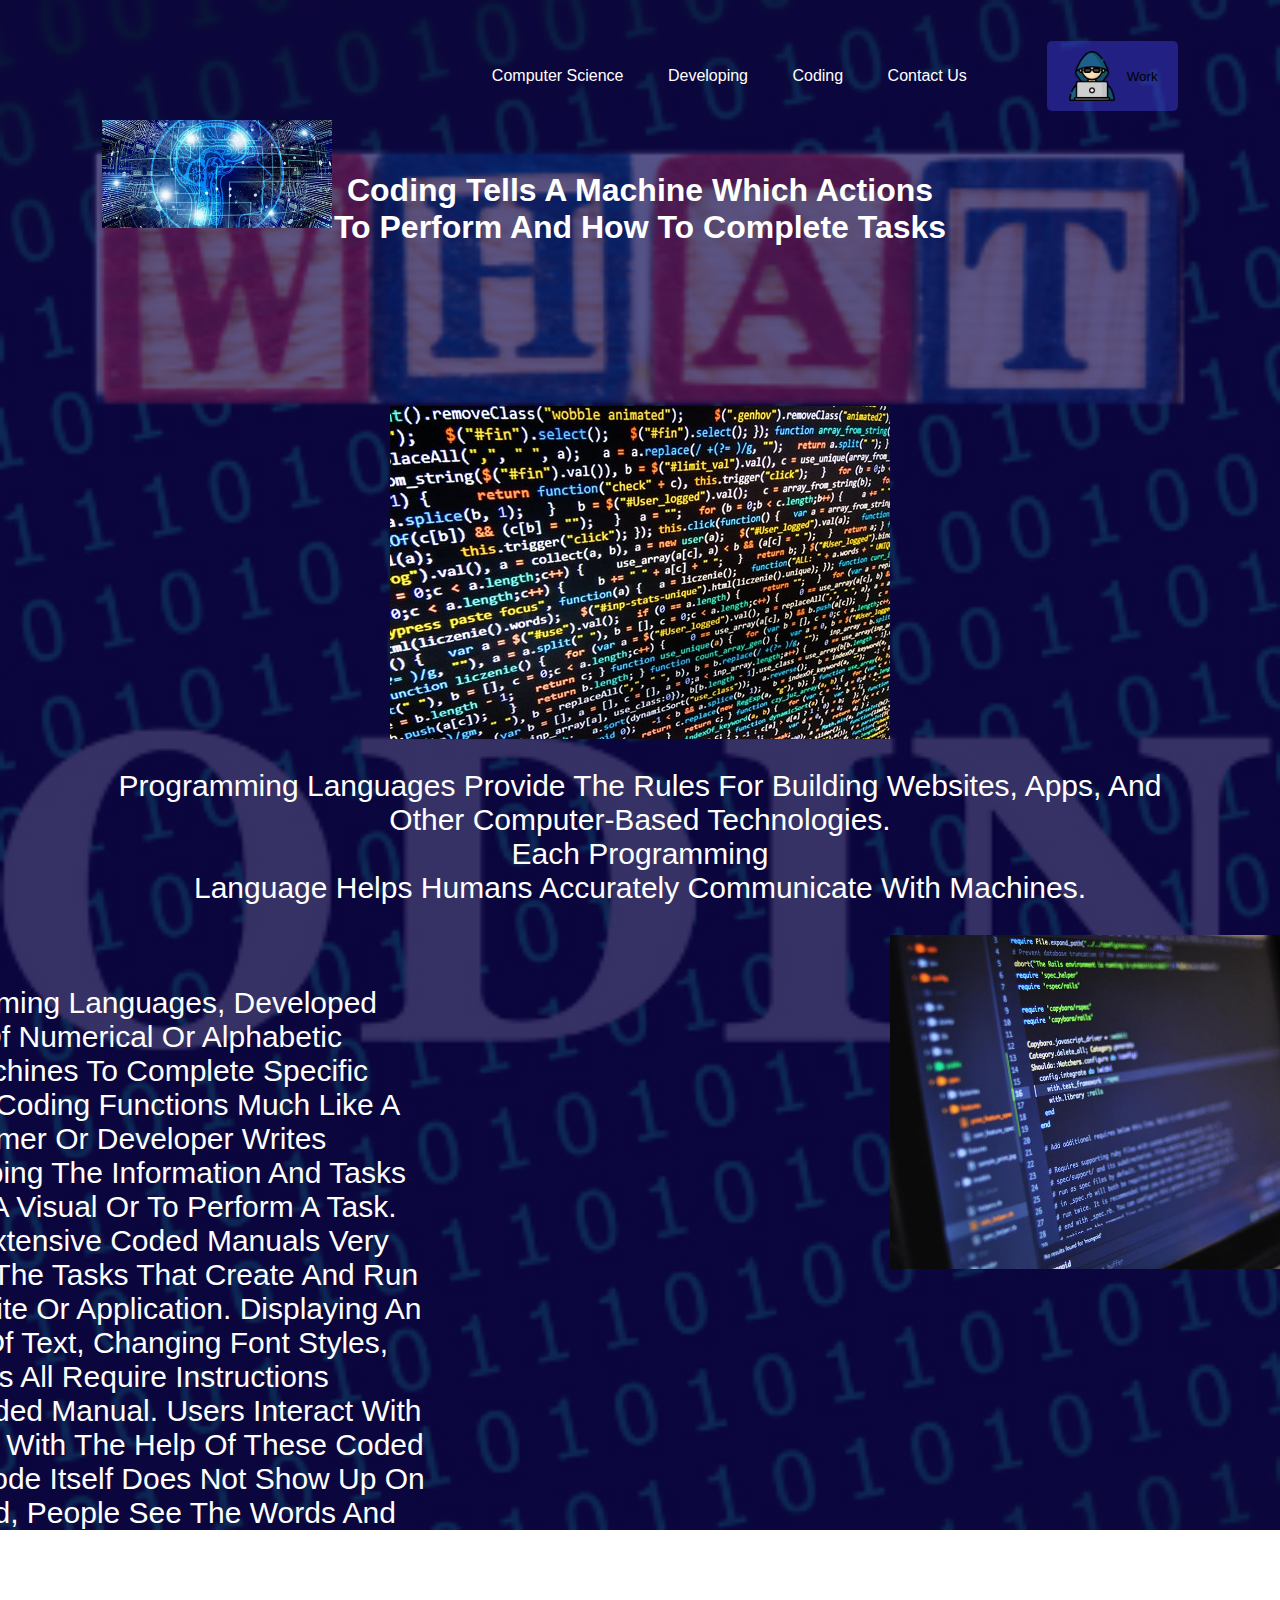
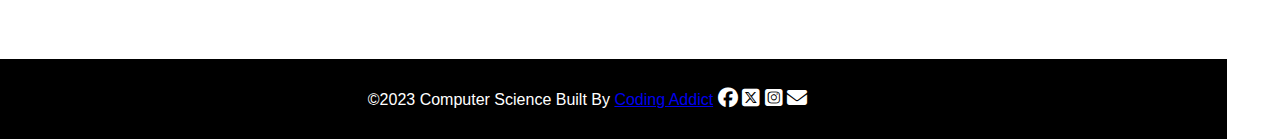
==== coding.html @ c9b3f7de "change" ====
<!DOCTYPE html>
<html lang="en">
<head>
    <meta charset="UTF-8">
    <meta name="viewport" content="width=device-width, initial-scale=1.0">
    <title>Computer Science/website</title>
    <link rel="stylesheet" href="style.css">
    <link rel="stylesheet" href="https://cdnjs.cloudflare.com/ajax/libs/font-awesome/6.4.2/css/all.min.css">
</head>
<body>
    <div class="container3">
        <nav class="nav3">
            <a href="index.html"><img src="images/Comp-Sci.jpg" class="logo3"></a>
            <ul>
                <li><a href="computer_science.html" class="nav-link">Computer Science</a></li>
                <li><a href="developing.html" class="nav-link">Developing</a></li>
                <li><a href="coding.html" class="nav-link">Coding</a></li>
                <li><a href="contact_us.html" class="nav-link">Contact Us</a></li>
            </ul>
            <button class="btn3"><img src="images/924915.png">Work</button>
        </nav>

        <div class="wrapper3">
            <h1>Coding tells a machine which actions<br> to perform and 
                how to complete tasks</h1>
                <div class="text3">
                <p>Computer programming languages, developed through a series of numerical or alphabetic codes, instruct machines to complete specific actions. Computer coding functions much like a manual.

                    A programmer or developer writes instructions describing the information and tasks needed to create a visual or to perform a task. Computers scan extensive coded manuals very quickly, executing the tasks that create and run a successful website or application. Displaying an image or section of text, changing font styles, and opening emails all require instructions included in the coded manual.
                    
                    Users interact with websites and apps with the help of these coded instructions. The code itself does not show up on the screen. Instead, people see the words and images a developer or programmer asks the computer to display.</p>
                </div>
            <img src="images/coding.jpg" class="coding">
            
                <p>Programming languages provide the rules 
                    for building websites, apps, 
                    and other computer-based technologies.<br>
                     Each programming <br>language helps
                     humans accurately communicate with machines.</p>
                <img src="images/computer-science.jpg" class="coding1">
        </div>

        <footer class="page-footer3">
            <p>
                &copy;<span class="data">2023</span>
                <span class="footer-logo">Computer Science </span>Built By
                <a href="https://www.facebook.com/ika.lukava.77?mibextid=ZbWKwL">Coding Addict</a>
                <i class="fa-brands fa-facebook"></i>
                <i class="fa-brands fa-square-x-twitter"></i>
                <i class="fa-brands fa-square-instagram"></i>
                <i class="fa-sharp fa-solid fa-envelope"></i>
            </p>
        </footer>
    </div>
---- style.css ----
*{
    margin: 0;
    padding: 0;
    font-family: 'Poppins',sans-serif;
    box-sizing: border-box;
}
.container{
    width: 100%;
    min-height: 120vh;
    background-image: linear-gradient(rgba(9,0,77,0.65),rgba(9,0,77,0.65)),url(images/back.jpg);
    background-size: cover;
    background-position: center;
    padding: 10px 8%;
}
nav{
    width: 100%;
    display: flex;
    align-items: center;
    justify-content:space-between ;
    padding: 10px 0;
}
.logo{
    transform: translateY(100px);
    width: 230px;
    cursor: pointer;
}
nav ul{
    color: white;
    list-style: none;
    width: 100%;
    text-align: right;
    padding-right: 60px;
}
nav ul li{
    display: inline-block;
    margin: 10px 20px;
}
nav ul li a{
    color: #fff;
    text-decoration: none;
}
.btn{
    display: flex;
    align-items: center;
    padding: 10px 20px;
    border: 0;
    outline: 0;
    border-radius: 5px;
    background: rgba(63, 63, 214, 0.459);
    font-weight: 500;
    cursor: pointer;
}

.btn img{
    width: 50px;
    margin-right:10px ;
}
.content{
    margin-top: 14%;
    color: white;
    max-width: 620px;
}
.content h1{
    font-size: 50px;
    font-weight: 700;
    line-height: 65px;
    margin-bottom: 25px;
}
.content p{
    font-size: 20px;
}
.nav-link{
    cursor:pointer;
}
.error{
    /* display: flex; */
    transform: translateX(850px)translateY(-400px);
    width: 40vw;
}
.page-footer{
    width: 100vw;
    height: 5rem; 
    background: black;
    display: flex;
    align-items: center;
    justify-content: center;
    color: white;
    transform: translateX(-155px)translateY(15px);
}
.page-footer p{
    margin-bottom: 0;
}

.fa-brands{
    font-size: 20px;
}
.fa-sharp{
    font-size: 20px;
}

/* style3 coding() */


.container3{
    position: absolute;
    width: 100%;
    min-height: 170vh;
    background-image: linear-gradient(rgba(9,0,77,0.65),rgba(9,0,77,0.65)),url(images/wtf.png);
    background-size: cover;
    background-position: center;
    padding: 10px 8%;
}
.nav3{
    width: 100%;
    display: flex;
    align-items: center;
    justify-content:space-between ;
    padding: 10px 0;
}
.logo3{
    transform: translateY(100px);
    width: 230px;
    cursor: pointer;
}
.nav3 ul{
    color: white;
    list-style: none;
    width: 100%;
    text-align: right;
    padding-right: 60px;
}
.nav3 ul li{
    display: inline-block;
    margin: 10px 20px;
}
.nav3 ul li a{
    color: #fff;
    text-decoration: none;
}
.btn3{
    display: flex;
    align-items: center;
    padding: 10px 20px;
    border: 0;
    outline: 0;
    border-radius: 5px;
    background: rgba(63, 63, 214, 0.459);
    font-weight: 500;
    cursor: pointer;
}

.btn3 img{
    width: 50px;
    margin-right:10px ;
}
/* .coding{
    transform: translateX(500px);
} */
.wrapper3{
    display: flex;
    flex-direction: column;
    justify-content: space-between;
    align-items: center;
    text-align: center;
    color: #fff;
    text-transform: capitalize;
    
}
.wrapper3 h1{
    transform: translateY(30px);
}
.coding{
    width: 500px;
    transform: translateY(90px);
}
.wrapper3 p{
    transform: translateY(120px);
    font-size: 30px;
    
}
.coding1{
    width: 500px;
    transform: translateY(150px)translateX(500px);
}
.text3{
    width: 700px;
    height: 100px;
    text-align: start;
    align-items: start;
    justify-content: center;
    transform: translateX(-550px)translateY(650px);
}
.text p{
    font-size: 15px;
    background: black;
}

.page-footer3{
    width: 100vw;
    height: 5rem; 
    background: black;
    display: flex;
    align-items: center;
    justify-content: center;
    color: white;
    transform: translateX(-155px)translateY(540px);
}
.page-footer3 p{
    margin-bottom: 0;
}
.fa-brands{
    font-size: 20px;
}
.fa-sharp{
    font-size: 20px;
}

/* contact Us//style4 */

.container4{
    width: 100%;
    min-height: 120vh;
    background-image: linear-gradient(rgba(9,0,77,0.65),rgba(9,0,77,0.65)),url(images/contact.jpg);
    background-size: cover;
    background-position: center;
    padding: 10px 8%;
}
.nav4{
    width: 100%;
    display: flex;
    align-items: center;
    justify-content:space-between ;
    padding: 10px 0;
}
.logo4{
    transform: translateY(100px);
    width: 230px;
    cursor: pointer;
}
.nav4 ul{
    color: white;
    list-style: none;
    width: 100%;
    text-align: right;
    padding-right: 60px;
}
.nav4 ul li{
    display: inline-block;
    margin: 10px 20px;
}
.nav4 ul li a{
    color: #fff;
    text-decoration: none;
}
.btn4{
    display: flex;
    align-items: center;
    padding: 10px 20px;
    border: 0;
    outline: 0;
    border-radius: 5px;
    background: rgba(63, 63, 214, 0.459);
    font-weight: 500;
    cursor: pointer;
}

.btn4 img{
    width: 50px;
    margin-right:10px ;
}
.wrapper4{
    display: flex;
    justify-content: center;
    align-items: center;
    min-height: 30vh;
    width: 420px;
    background:transparent;
    border: 2px solid rgba(255,255,255,.2);
    backdrop-filter: blur(10px);
    box-shadow: 0 0 10px rgba(0,0,0,.5);
    color: #fff;
    transform: translateX(550px)translateY(200px);
    border-radius: 10px;
    padding: 30px 40px;
}
.wrapper4 h1{
    font-size: 36px;
    text-align: center;
}
.wrapper4 .input-box{
    position: relative;
    width: 100%;
    height: 50%;
    margin: 10px 0;
}
.input-box input {
    width: 100%;
    height: 30px;
    background: transparent;
    border: none;
    outline: none;
    border: 2px solid rgba(255,255,255,.2);
    border-radius: 5px;
    font-size: 16px;
    color: #fff;
    padding: 20px 45px 20px 20px;
}
.input-box input::placeholder{
    color: #fff;
}
.input-box i {
    position: absolute;
    right: 20px;
    top:50%;
    transform: translateY(-50%);
    font-size: 20px;
}
.remember-forgot label input{
    accent-color:#fff;
    margin-right: 3px;

}
select.input-box{
    width: 100%;
    height: 30px;
    background: transparent;
    border: none;
    outline: none;
    border: 2px solid rgba(255,255,255,.2);
    border-radius: 5px;
    font-size: 16px;
    padding:  10px;
    color: white;
}
select option{
    color: black;
}
.wrapper4 .btn44{
    width: 70%;
    height: 45px;
    background: #fff;
    border: none;
    outline: none;
    border-radius: 40px;
    box-shadow: 0 0 10px rgba(0,0,0,.1);
    cursor: pointer;
    font-size: 16px;
    color: #333;
    font-weight: 600;
    transform: translateX(40px)translateY(15px);
}



.wrapper4 .input-box1{
    position: relative;
    width: 100%;
    height: 50%;
    margin: 10px 0;
}
.input-box1 ::placeholder{
    color:#fff;
}
.input-box1 input{
    width: 100%;
    height: 45px;
    background: transparent;
    border: none;
    outline: none;
    border: 2px solid rgba(255,255,255,.2);
    border-radius: 5px;
    font-size: 16px;
    color:white;
    padding: 20px 45px 20px 20px;
    padding: 0 20px 0;
}
.input-box input::placeholder{
    color: #fff;
}

.page-footer4{
    width: 100vw;
    height: 5rem; 
    background: black;
    display: flex;
    align-items: center;
    justify-content: center;
    color: white;
    transform: translateX(-155px)translateY(414px);
}
.page-footer4 p{
    margin-bottom: 0;
}

.fa-brands{
    font-size: 20px;
}
.fa-sharp{
    font-size: 20px;
}

/* developing style2// */
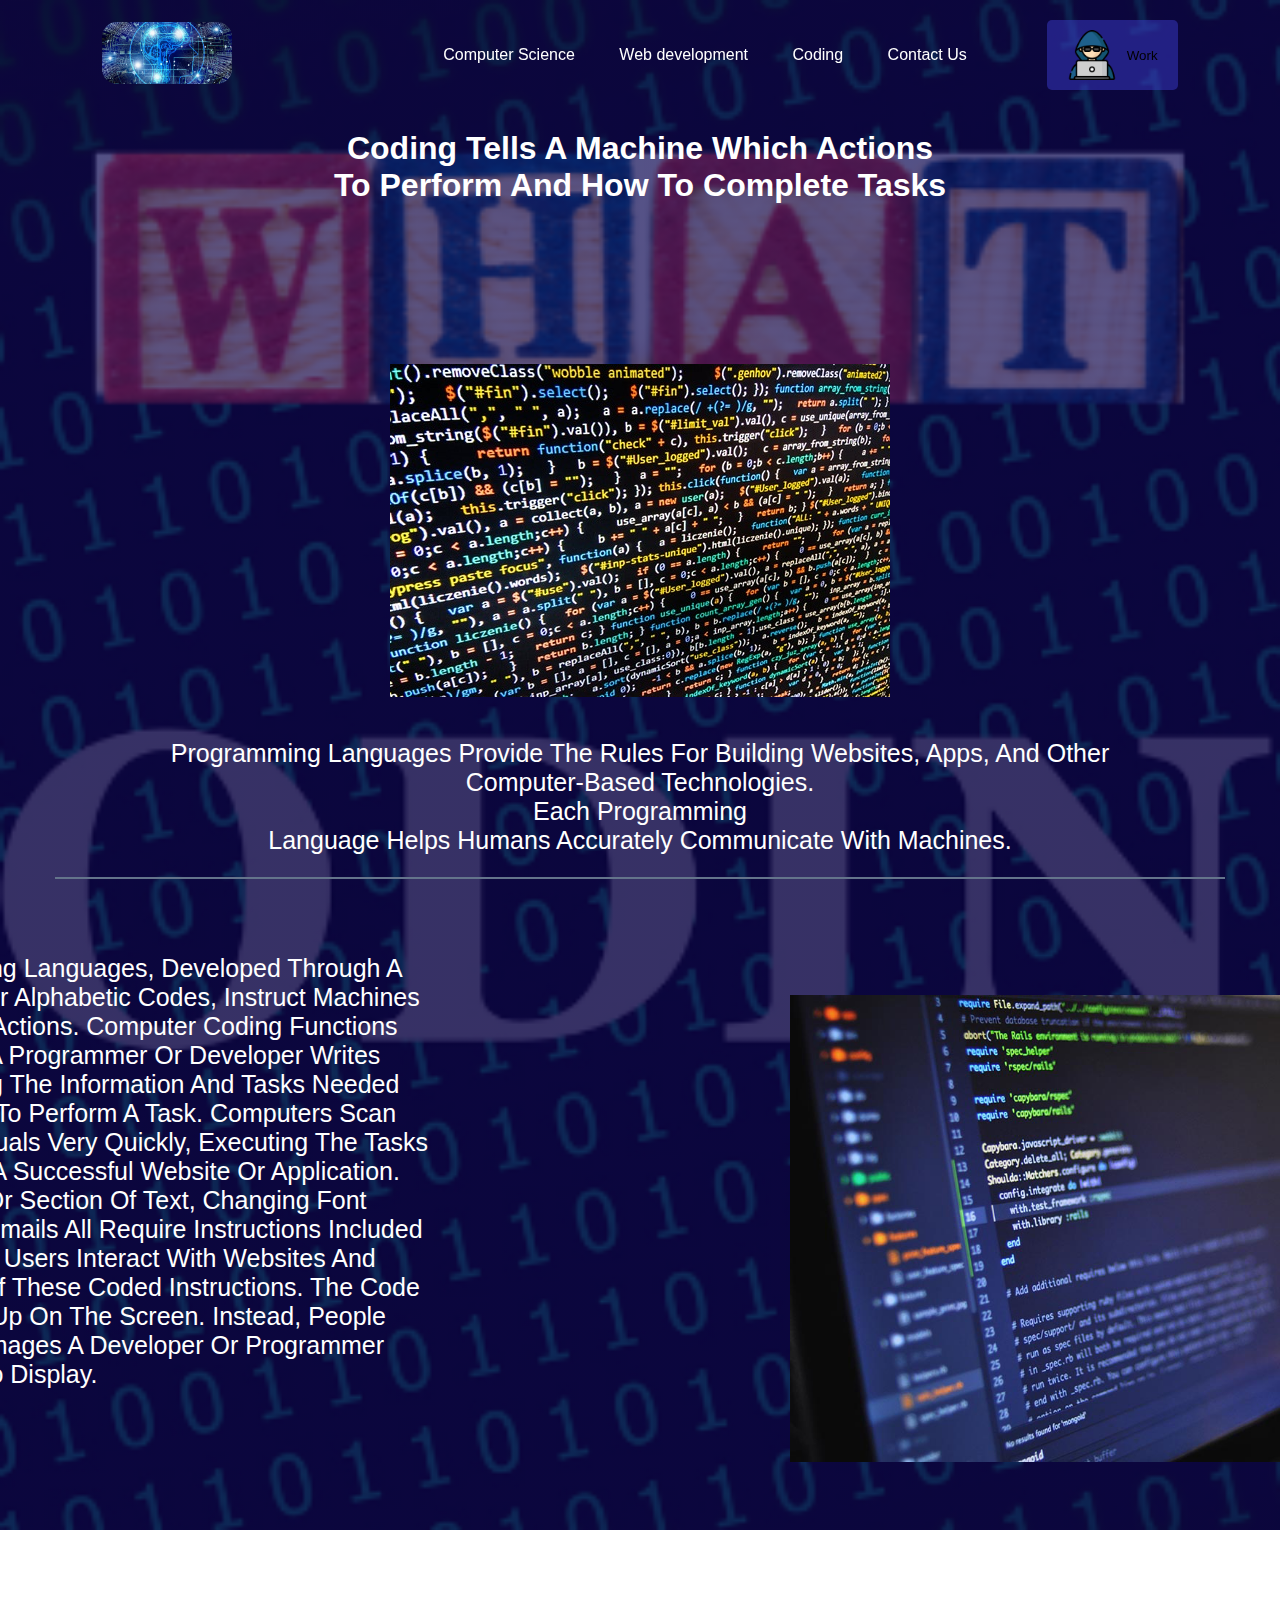
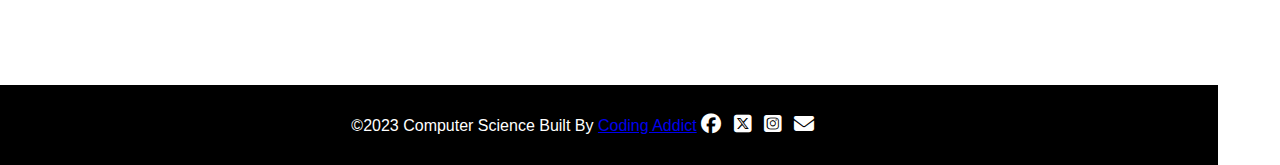
==== commit 4e91dbdf: "edit bags" ====
--- a/coding.html
+++ b/coding.html
@@ -13,7 +13,7 @@
             <a href="index.html"><img src="images/Comp-Sci.jpg" class="logo3"></a>
             <ul>
                 <li><a href="computer_science.html" class="nav-link">Computer Science</a></li>
-                <li><a href="developing.html" class="nav-link">Developing</a></li>
+                <li><a href="developing.html" class="nav-link">Web development</a></li>
                 <li><a href="coding.html" class="nav-link">Coding</a></li>
                 <li><a href="contact_us.html" class="nav-link">Contact Us</a></li>
             </ul>
@@ -31,6 +31,7 @@
                     Users interact with websites and apps with the help of these coded instructions. The code itself does not show up on the screen. Instead, people see the words and images a developer or programmer asks the computer to display.</p>
                 </div>
             <img src="images/coding.jpg" class="coding">
+            <div class="lineup22"></div>
             
                 <p>Programming languages provide the rules 
                     for building websites, apps, 
--- a/style.css
+++ b/style.css
@@ -18,12 +18,25 @@
     align-items: center;
     justify-content:space-between ;
     padding: 10px 0;
+    position: sticky;
+    top:0;
+    z-index: 222;
 }
 .logo{
-    transform: translateY(100px);
-    width: 230px;
-    cursor: pointer;
-}
+    width: 130px;
+    cursor: pointer;
+    border-radius: 15px;
+}
+.logo:hover{
+    border: 1px solid #64748b;
+    background:#fff;
+    transition: 1s;
+}
+/* .hero-btn:hover{
+    border: 1px solid #f44336;
+    background: #f44336;
+    transition: 1s;
+}   */
 nav ul{
     color: white;
     list-style: none;
@@ -85,7 +98,7 @@
     align-items: center;
     justify-content: center;
     color: white;
-    transform: translateX(-155px)translateY(15px);
+    transform: translateX(-155px)translateY(8px);
 }
 .page-footer p{
     margin-bottom: 0;
@@ -97,6 +110,10 @@
 .fa-sharp{
     font-size: 20px;
 }
+.fa-brands{
+    letter-spacing: 8px;
+}
+
 
 /* style3 coding() */
 
@@ -116,12 +133,21 @@
     align-items: center;
     justify-content:space-between ;
     padding: 10px 0;
-}
+    position: sticky;
+    top:0;
+}
+
 .logo3{
-    transform: translateY(100px);
-    width: 230px;
-    cursor: pointer;
-}
+    width: 130px;
+    cursor: pointer;
+    border-radius: 15px;
+}
+.logo3:hover{
+    border: 1px solid #64748b;
+    color: black;
+    transition: 1s;
+}  
+
 .nav3 ul{
     color: white;
     list-style: none;
@@ -169,18 +195,24 @@
 .wrapper3 h1{
     transform: translateY(30px);
 }
+.lineup22{
+    width: 130vh;
+    border-top: 2px solid #64748b;
+    transform: translateY(270px);
+}
 .coding{
     width: 500px;
     transform: translateY(90px);
 }
 .wrapper3 p{
     transform: translateY(120px);
-    font-size: 30px;
+    font-size: 25px;
+    padding: 10px;
     
 }
 .coding1{
-    width: 500px;
-    transform: translateY(150px)translateX(500px);
+    width: 700px;
+    transform: translateY(250px)translateX(500px);
 }
 .text3{
     width: 700px;
@@ -196,14 +228,14 @@
 }
 
 .page-footer3{
-    width: 100vw;
+    width: 99.3vw;
     height: 5rem; 
     background: black;
     display: flex;
     align-items: center;
     justify-content: center;
     color: white;
-    transform: translateX(-155px)translateY(540px);
+    transform: translateX(-155px)translateY(473px);
 }
 .page-footer3 p{
     margin-bottom: 0;
@@ -213,6 +245,9 @@
 }
 .fa-sharp{
     font-size: 20px;
+}
+.fa-brands{
+    letter-spacing: 8px;
 }
 
 /* contact Us//style4 */
@@ -231,12 +266,19 @@
     align-items: center;
     justify-content:space-between ;
     padding: 10px 0;
+    position: sticky;
+    top:0;
 }
 .logo4{
-    transform: translateY(100px);
-    width: 230px;
-    cursor: pointer;
-}
+    width: 130px;
+    cursor: pointer;
+    border-radius: 15px;
+}
+.logo4:hover{
+    border: 1px solid #64748b;
+    color: black;
+    transition: 1s;
+}  
 .nav4 ul{
     color: white;
     list-style: none;
@@ -379,14 +421,14 @@
 }
 
 .page-footer4{
-    width: 100vw;
+    width: 99.3vw;
     height: 5rem; 
     background: black;
     display: flex;
     align-items: center;
     justify-content: center;
     color: white;
-    transform: translateX(-155px)translateY(414px);
+    transform: translateX(-155px)translateY(500px);
 }
 .page-footer4 p{
     margin-bottom: 0;
@@ -398,6 +440,277 @@
 .fa-sharp{
     font-size: 20px;
 }
+.fa-brands{
+    letter-spacing: 8px;
+}
 
 /* developing style2// */
 
+.container2{
+    width: 100%;
+    min-height: 120vh;
+    background-image: linear-gradient(rgba(9,0,77,0.65),rgba(9,0,77,0.65)),url(images/astronomy.jpg);
+    background-size: cover;
+    background-position: center;
+    padding: 10px 8%;
+}
+.nav2{
+    width: 100%;
+    display: flex;
+    align-items: center;
+    justify-content:space-between ;
+    padding: 10px 0;
+}
+.logo2{
+    width: 130px;
+    cursor: pointer;
+    border-radius: 15px;
+}
+.logo2:hover{
+    border: 1px solid #64748b;
+    color: black;
+    transition: 1s;
+}  
+.nav2 ul{
+    color: white;
+    list-style: none;
+    width: 100%;
+    text-align: right;
+    padding-right: 60px;
+}
+.nav2 ul li{
+    display: inline-block;
+    margin: 10px 20px;
+}
+.nav2 ul li a{
+    color: #fff;
+    text-decoration: none;
+}
+.btn2{
+    display: flex;
+    align-items: center;
+    padding: 10px 20px;
+    border: 0;
+    outline: 0;
+    border-radius: 5px;
+    background: rgba(63, 63, 214, 0.459);
+    font-weight: 500;
+    cursor: pointer;
+}
+
+.btn2 img{
+    width: 50px;
+    margin-right:10px ;
+}
+
+.web-dev{
+    display: flex;
+    flex-wrap: nowrap;
+    justify-content: center;
+    align-items: center;
+    flex-direction: column;
+    width: 37vw;
+    height: 700px;
+    /* border: 3px solid black; */
+    border-radius: 20px;
+    font-size: 20px;
+    color:chocolate;
+    position: absolute;
+    left: 400px;
+    transform: translateY(100px);
+    backdrop-filter: blur(2px);
+    box-shadow: 0 0 20px black;
+    padding: 30px;
+}
+.web-dev a {
+    color: red;
+}
+.dev{
+    border-top: 1px solid #64748b;
+    width: 500px;
+    height: 300px;
+    transform: translateY(30px);
+}
+.web-dev h1{
+    color: #fff;  
+}
+.web-dev p{
+    border-top: 1px solid #64748b; 
+}
+.web-dev li{
+    display: flex;
+}   
+.image{
+    position: absolute;
+    top: 200px;
+    right: 200px;
+}
+.list{
+    display: flex;
+    flex-direction: column;
+    justify-content: center;
+    align-items: center;
+    position:relative;
+    right: 0px;
+}
+.list img{
+    top: 100px;
+    right: 20px;
+    padding: 0px;
+}
+
+.list  h1{
+    width: 350px;
+    height:10px;
+    /* border: 1px solid black; */
+    color: #fff;
+}
+
+.list ul{
+    transform: translateY(450px)translateX(550px);
+    backdrop-filter: blur(1px);
+    border-radius: 40px;
+    /* list-style-type: square; */
+    /* text-align: center; */
+    line-height: 2.6;
+}
+.list ul ::marker{
+    color:rgb(0, 238, 255);
+    font-family: fantasy;
+    font-size: 20px;
+    content: "axplane: ";
+}
+.list li{
+    font-size: 20px;
+}
+.list h1{
+    font-size: 25px;
+}
+.lineup{
+    border-top: 2px solid #64748b;
+    transform: translateY(550px);
+}
+.lineup2{
+    border-top: 2px solid #64748b;
+    transform: translateY(650px);
+}
+
+.page-footer2{
+    width: 99.3vw;
+    height: 5rem; 
+    background: black;
+    display: flex;
+    align-items: center;
+    justify-content: center;
+    color: white;
+    transform: translateX(-155px)translateY(708px);
+}
+.page-footer2 p{
+    margin-bottom: 0;
+}
+.fa-brands{
+    letter-spacing: 8px;
+}
+
+/* stylecss1//computer science */
+
+.container1{
+    width: 100%;
+    min-height: 120vh;
+    background-image: linear-gradient(rgba(9,0,77,0.65),rgba(9,0,77,0.65)),url(images/back.jpg);
+    background-size: cover;
+    background-position: center;
+    padding: 10px 8%;
+}
+.nav1{
+    width: 100%;
+    display: flex;
+    align-items: center;
+    justify-content:space-between ;
+    padding: 10px 0;
+    position: sticky;
+    top:0;
+    z-index: 222;
+}
+.logo1{
+    width: 230px;
+    cursor: pointer;
+}
+.logo1:hover{
+    border: 1px solid #64748b;
+    color: black;
+    transition: 1s;
+}  
+.nav1 ul{
+    color: white;
+    list-style: none;
+    width: 100%;
+    text-align: right;
+    padding-right: 60px;
+}
+.nav1 ul li{
+    display: inline-block;
+    margin: 10px 20px;
+}
+.nav1 ul li a{
+    color: #fff;
+    text-decoration: none;
+}
+.btn1{
+    display: flex;
+    align-items: center;
+    padding: 10px 20px;
+    border: 0;
+    outline: 0;
+    border-radius: 5px;
+    background: rgba(63, 63, 214, 0.459);
+    font-weight: 500;
+    cursor: pointer;
+}
+
+.btn1 img{
+    width: 50px;
+    margin-right:10px ;
+}
+.computer-science{
+    display: flex;
+    align-items: center;
+    justify-content: space-between;
+}
+.computer-science h1{
+    color: white;
+    transform: translateY(-230px);
+}
+.science{
+    border-radius: 30px;
+    transform: translateY(100px);
+}
+.text1{
+    display: flex;
+    width: 400px;
+    height: 250px;
+    transform: translateY(-450px);
+    color: #fff;
+    font-size: 20px;
+}
+
+.page-footer1{
+    width: 99.3vw;
+    height: 5rem; 
+    background: black;
+    display: flex;
+    align-items: center;
+    justify-content: center;
+    color: white;
+    transform: translateX(-155px)translateY(155px);
+}
+/* aqana chavdgam stenkas */
+.page-footer1 p{
+    margin-bottom: 0;
+}
+.fa-brands{
+    letter-spacing: 8px;
+}
+
+
+
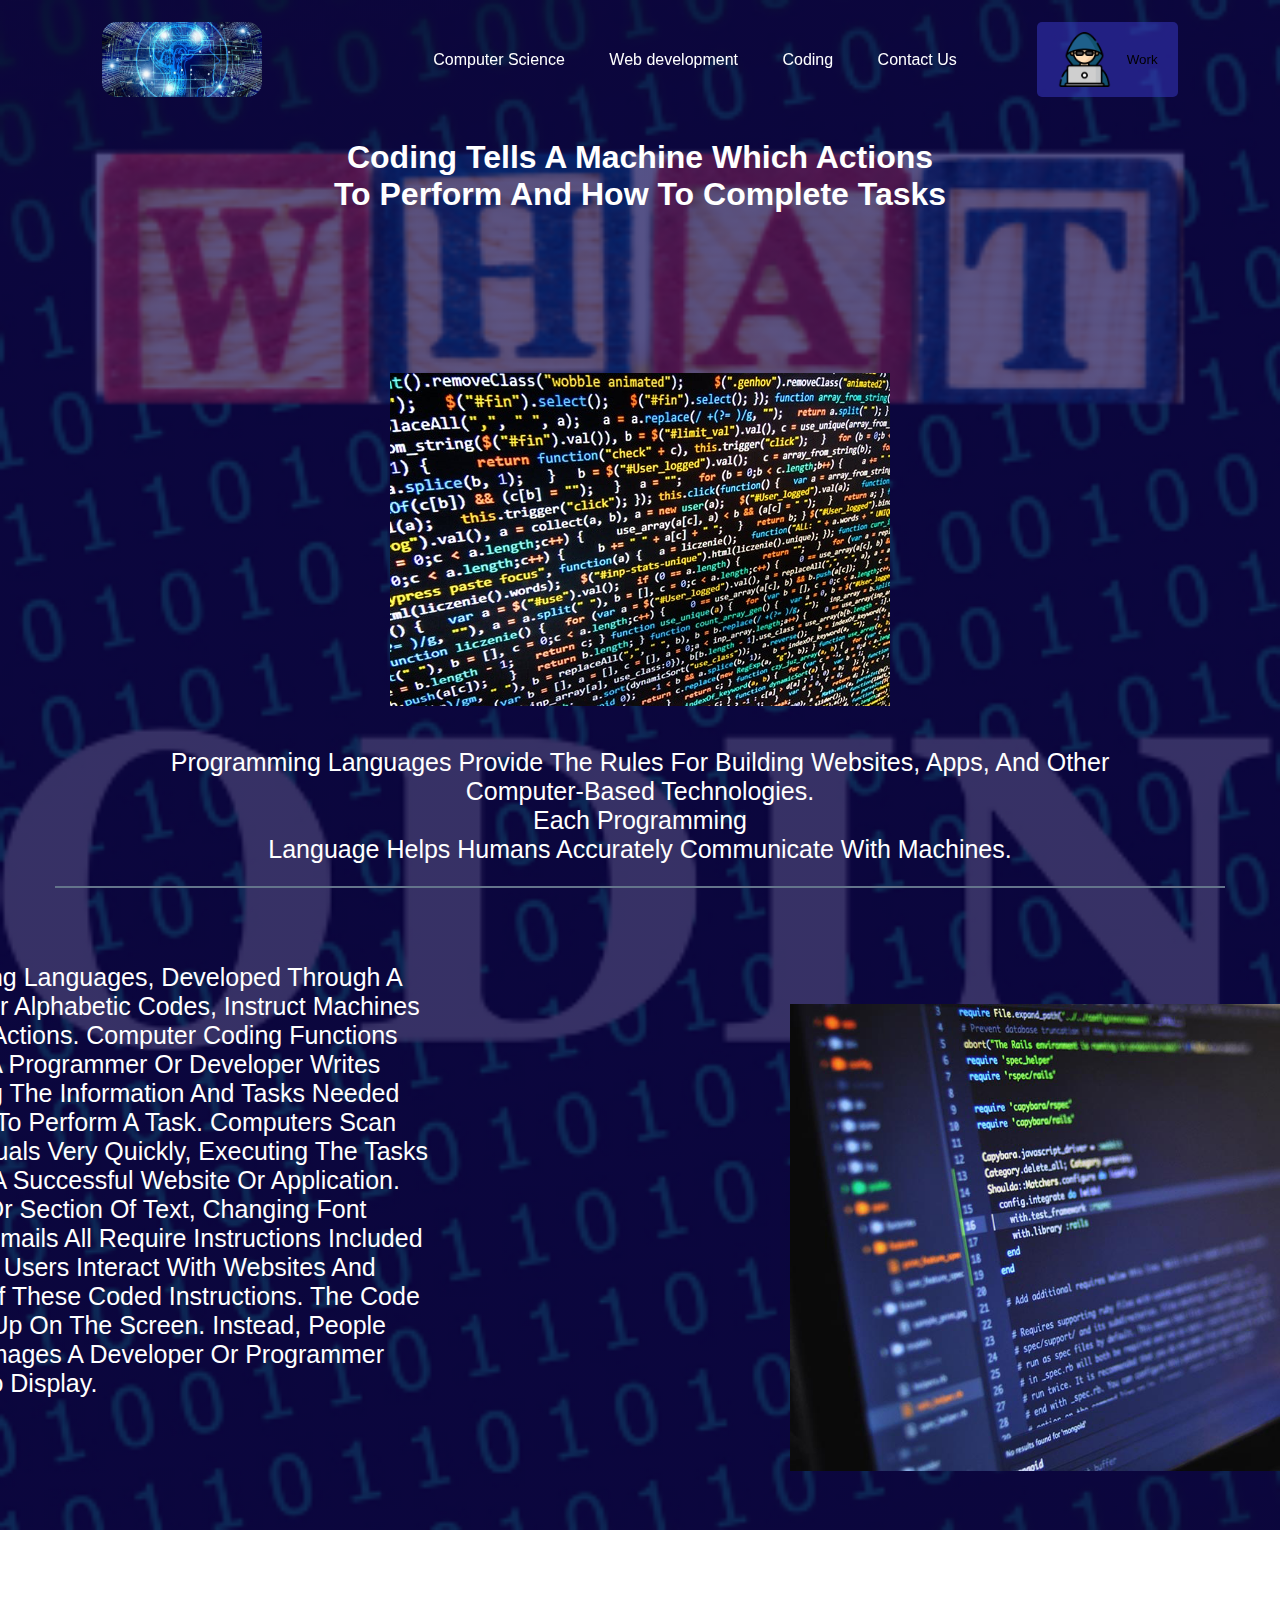
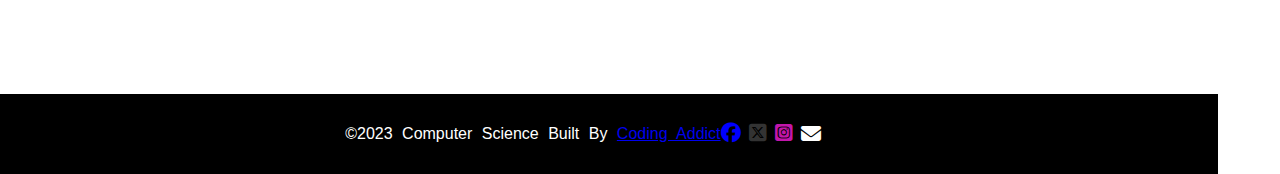
==== commit 98d80926: "edit bags 2X" ====
--- a/coding.html
+++ b/coding.html
@@ -46,9 +46,9 @@
                 &copy;<span class="data">2023</span>
                 <span class="footer-logo">Computer Science </span>Built By
                 <a href="https://www.facebook.com/ika.lukava.77?mibextid=ZbWKwL">Coding Addict</a>
-                <i class="fa-brands fa-facebook"></i>
-                <i class="fa-brands fa-square-x-twitter"></i>
-                <i class="fa-brands fa-square-instagram"></i>
+                <p class="fb"><i class="fa-brands fa-facebook"></i></p>
+                <p class="x"><i class="fa-brands fa-square-x-twitter"></i></p>
+                <p class="insta"><i class="fa-brands fa-square-instagram"></i></p>
                 <i class="fa-sharp fa-solid fa-envelope"></i>
             </p>
         </footer>
--- a/style.css
+++ b/style.css
@@ -23,9 +23,10 @@
     z-index: 222;
 }
 .logo{
-    width: 130px;
+    width: 160px;
     cursor: pointer;
     border-radius: 15px;
+    transform: translateY(2px);
 }
 .logo:hover{
     border: 1px solid #64748b;
@@ -65,8 +66,8 @@
 }
 
 .btn img{
-    width: 50px;
-    margin-right:10px ;
+    width: 55px;
+    margin-right:15px ;
 }
 .content{
     margin-top: 14%;
@@ -91,7 +92,7 @@
     width: 40vw;
 }
 .page-footer{
-    width: 100vw;
+    width: 99.3vw;
     height: 5rem; 
     background: black;
     display: flex;
@@ -102,6 +103,7 @@
 }
 .page-footer p{
     margin-bottom: 0;
+    word-spacing: 2px;
 }
 
 .fa-brands{
@@ -112,6 +114,15 @@
 }
 .fa-brands{
     letter-spacing: 8px;
+}
+.fb{
+    color: blue;
+}
+.insta{
+    color: rgb(194, 22, 171);
+}
+.x{
+    color:#333
 }
 
 
@@ -138,9 +149,10 @@
 }
 
 .logo3{
-    width: 130px;
+    width: 160px;
     cursor: pointer;
     border-radius: 15px;
+    transform: translateY(2px);
 }
 .logo3:hover{
     border: 1px solid #64748b;
@@ -176,8 +188,8 @@
 }
 
 .btn3 img{
-    width: 50px;
-    margin-right:10px ;
+    width: 55px;
+    margin-right:15px ;
 }
 /* .coding{
     transform: translateX(500px);
@@ -236,6 +248,7 @@
     justify-content: center;
     color: white;
     transform: translateX(-155px)translateY(473px);
+    word-spacing: 5px;
 }
 .page-footer3 p{
     margin-bottom: 0;
@@ -270,9 +283,10 @@
     top:0;
 }
 .logo4{
-    width: 130px;
+    width: 160px;
     cursor: pointer;
     border-radius: 15px;
+    transform: translateY(2px);
 }
 .logo4:hover{
     border: 1px solid #64748b;
@@ -307,8 +321,8 @@
 }
 
 .btn4 img{
-    width: 50px;
-    margin-right:10px ;
+    width: 55px;
+    margin-right:15px ;
 }
 .wrapper4{
     display: flex;
@@ -432,6 +446,7 @@
 }
 .page-footer4 p{
     margin-bottom: 0;
+    word-spacing: 5px;
 }
 
 .fa-brands{
@@ -462,9 +477,10 @@
     padding: 10px 0;
 }
 .logo2{
-    width: 130px;
+    width: 160px;
     cursor: pointer;
     border-radius: 15px;
+    transform: translateY(2px);
 }
 .logo2:hover{
     border: 1px solid #64748b;
@@ -499,8 +515,8 @@
 }
 
 .btn2 img{
-    width: 50px;
-    margin-right:10px ;
+    width: 55px;
+    margin-right:15px ;
 }
 
 .web-dev{
@@ -521,6 +537,7 @@
     backdrop-filter: blur(2px);
     box-shadow: 0 0 20px black;
     padding: 30px;
+    z-index: 999;
 }
 .web-dev a {
     color: red;
@@ -607,6 +624,7 @@
 }
 .page-footer2 p{
     margin-bottom: 0;
+    word-spacing: 5px;
 }
 .fa-brands{
     letter-spacing: 8px;
@@ -633,8 +651,10 @@
     z-index: 222;
 }
 .logo1{
-    width: 230px;
-    cursor: pointer;
+    width: 160px;
+    cursor: pointer;
+    border-radius: 15px;
+    transform: translateY(2px);
 }
 .logo1:hover{
     border: 1px solid #64748b;
@@ -669,8 +689,8 @@
 }
 
 .btn1 img{
-    width: 50px;
-    margin-right:10px ;
+    width: 55px;
+    margin-right:15px ;
 }
 .computer-science{
     display: flex;
@@ -707,6 +727,7 @@
 /* aqana chavdgam stenkas */
 .page-footer1 p{
     margin-bottom: 0;
+    word-spacing: 5px;
 }
 .fa-brands{
     letter-spacing: 8px;
